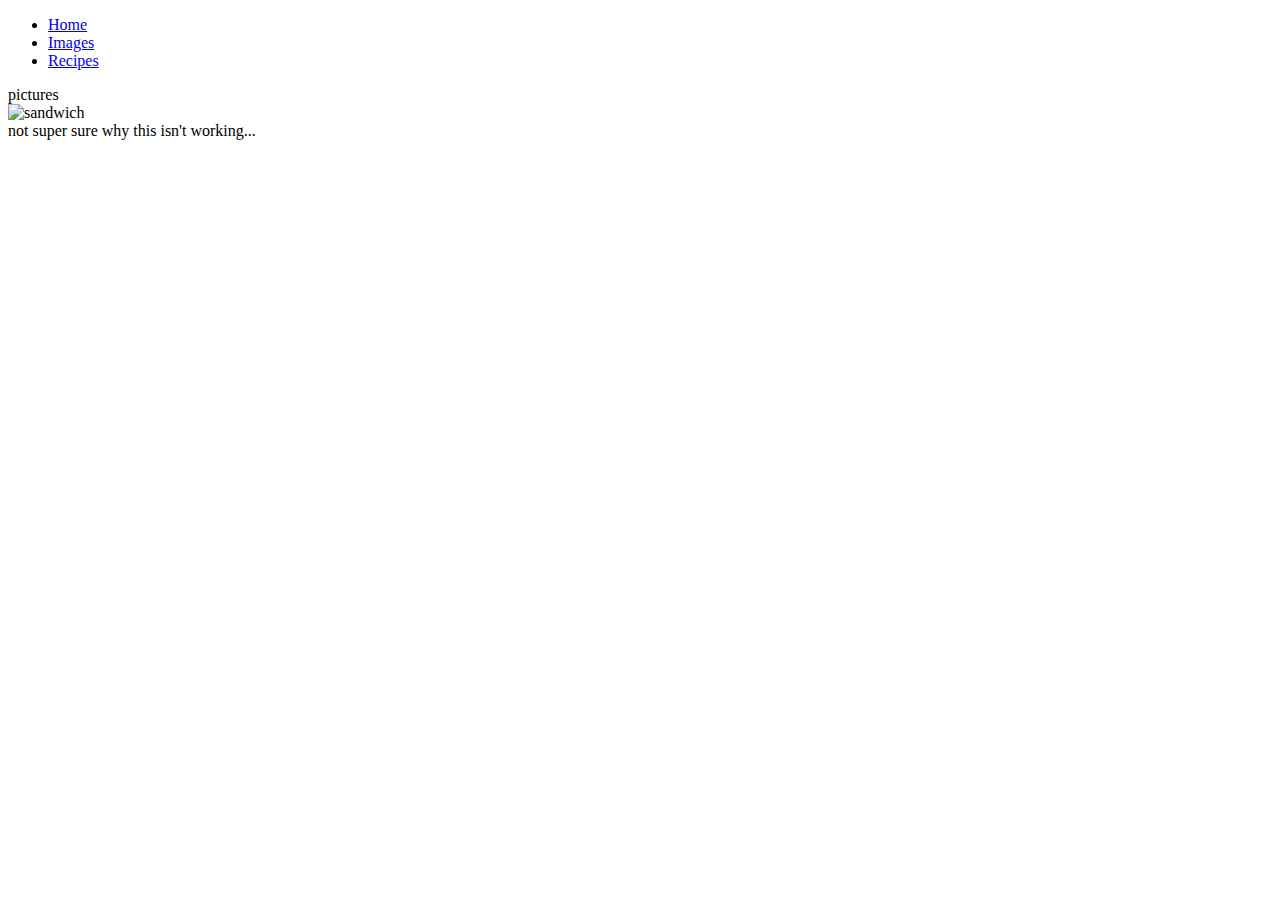
==== images/index.html @ b162ddba "image attempt" ====
<!DOCTYPE html>
<html>
<head lang="en">
    <meta charset="UTF-8">
    <title>Images</title>
</head>
<body>

<div class="nav">
   <ul>
       <li><a href = "../">Home</a></li>
       <li><a href = "../images">Images</a></li>
       <li><a href = "../recipepage">Recipes</a></li>
   </ul>
</div>

<p>pictures
    <br>
    <img src="../pb&j(4).jpg" alt="sandwich" width="400" height="284">
    <br>
    not super sure why this isn't working...
</p>



</body>
</html>
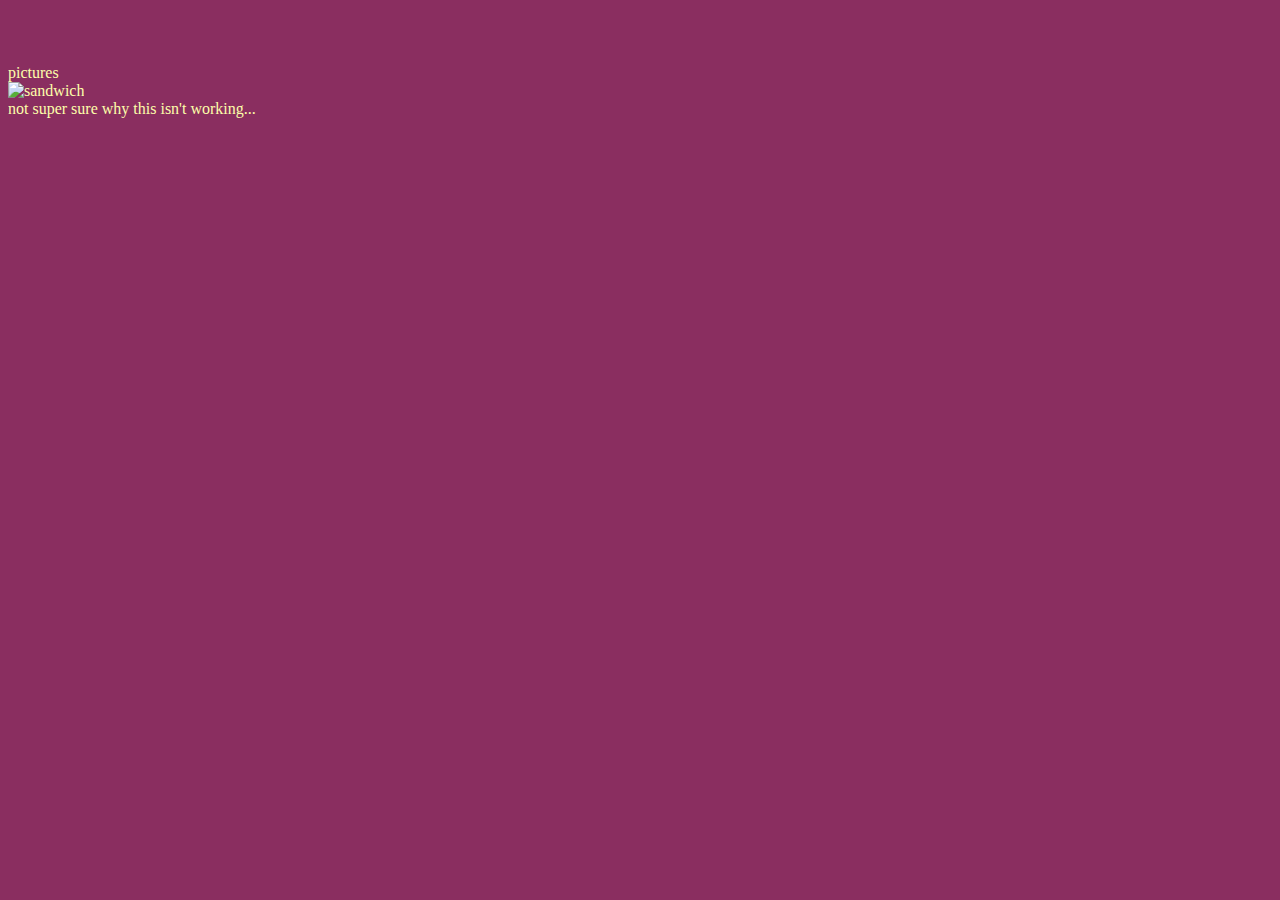
==== commit 0662c7f0: "image attempt" ====
--- a/images/index.html
+++ b/images/index.html
@@ -2,6 +2,7 @@
 <html>
 <head lang="en">
     <meta charset="UTF-8">
+    <link rel="stylesheet" type="text/css" href="../style.css">
     <title>Images</title>
 </head>
 <body>
--- a/style.css
+++ b/style.css
@@ -0,0 +1,34 @@
+body{
+    background-color:#8A2E60;
+    color:#FDFEAA;
+}
+
+a:link{
+    color:#AA7F39;
+}
+
+a:visited{
+    color:#805715;
+}
+
+.nav ul{
+    list-style: none
+    background-color:#FDFEAA
+    text-align: center;
+    padding: 0;
+    margin: 0;
+}
+
+.nav li{
+    font-family: Cursive, sans-serif;
+    display: inline-block;
+    height: 40px;
+    width: 120px;
+    border-bottom: none;
+}
+
+.nav a{
+    text-decoration: none;
+    display: block;
+    color:#8A2E60
+}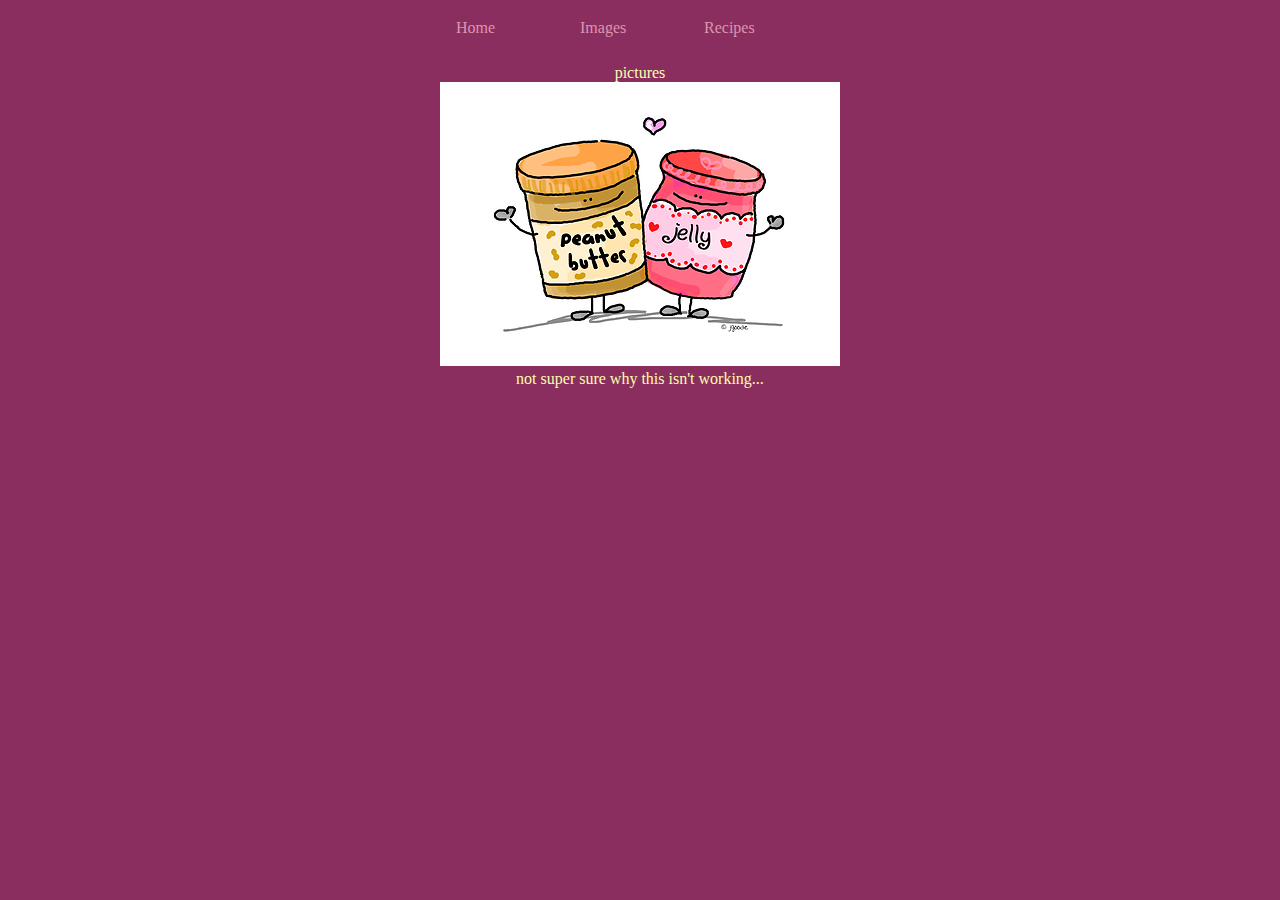
==== commit d3d39569: "images" ====
--- a/images/index.html
+++ b/images/index.html
@@ -17,7 +17,7 @@
 
 <p>pictures
     <br>
-    <img src="../pb&j(4).jpg" alt="sandwich" width="400" height="284">
+    <img src="../images/pb&j(1).jpeg" alt="sandwich" width="400" height="284">
     <br>
     not super sure why this isn't working...
 </p>
--- a/style.css
+++ b/style.css
@@ -5,30 +5,74 @@
 
 a:link{
     color:#AA7F39;
+    text-align: left;
+    font-family: "Lucida Bright", serif;
 }
 
 a:visited{
-    color:#805715;
+    color:#DC8BA9;
+    text-decoration: none
+    font-family: "Lucida Bright", serif;
+}
+
+title{
+    font-family: "Rockwell", serif;
+    text-align: center;
+}
+
+h1 {
+    font-size: 250%;
+    text-align: center;
+    font-family: "Rockwell", serif;
+}
+
+h2 {
+    font-size: 200%;
+    text-align: center;
+    font-family: "Rockwell", serif;
+}
+
+h3{
+    font-family: "Lucida bright", serif;
+    text-align: center;
+}
+
+h4{
+    font-family: "Rockwell", serif;
+    font-size:200%
+}
+
+p {
+    font-size: 100%;
+    text-align: center;
+    font-family: "Rockwell", serif;
 }
 
 .nav ul{
     list-style: none
-    background-color:#FDFEAA
+    background-color:#FFEE00;
+    font-family: "Lucida Bright", serif;
     text-align: center;
     padding: 0;
     margin: 0;
 }
 
 .nav li{
-    font-family: Cursive, sans-serif;
+    font-family: "Rockwell", serif;
     display: inline-block;
+    line-height:40px;
     height: 40px;
     width: 120px;
     border-bottom: none;
 }
 
+ol{
+    font-family: "Rockwell", serif;
+}
+
 .nav a{
     text-decoration: none;
     display: block;
-    color:#8A2E60
+    font-family: "Lucida Bright", serif;
+    color:#DE94AF;
 }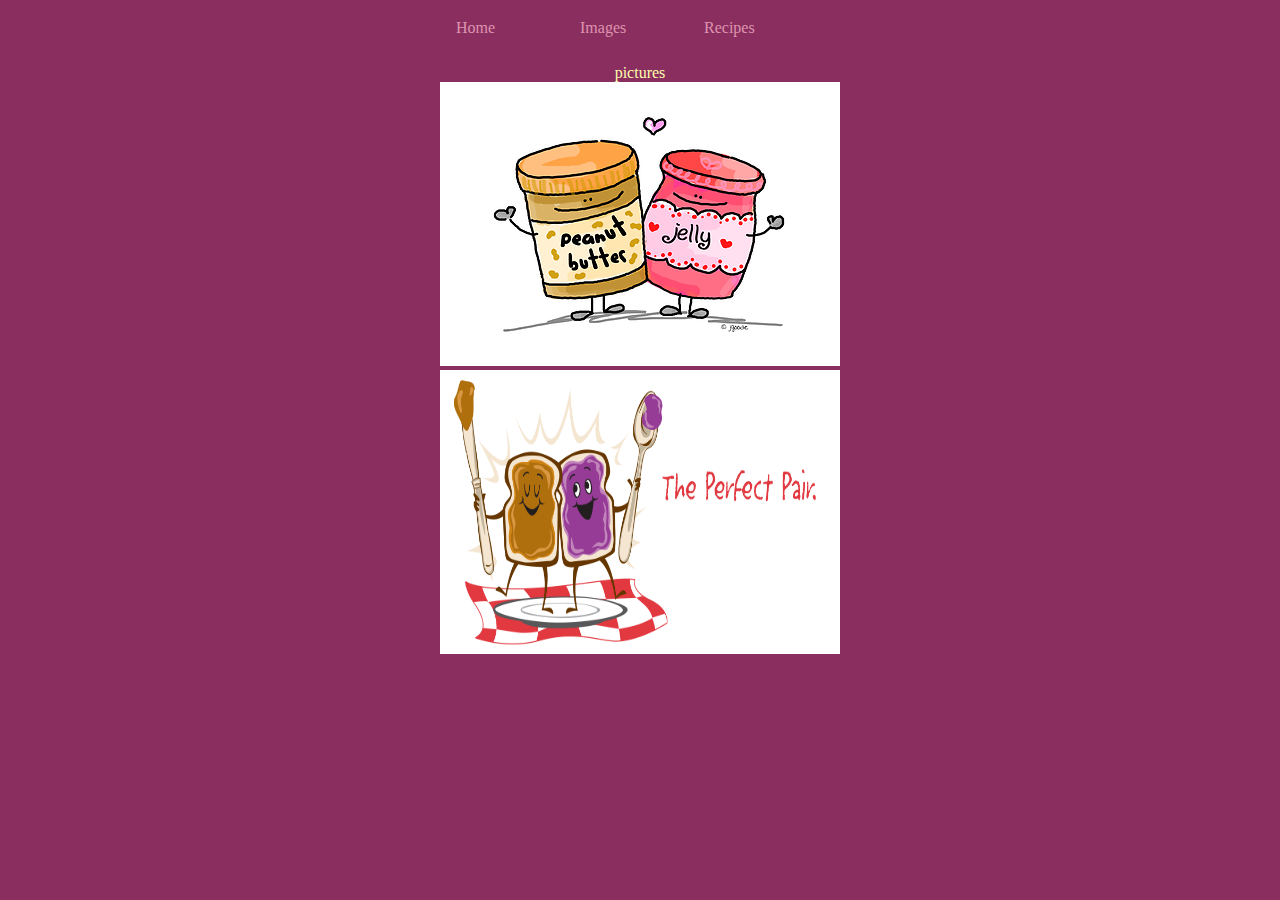
==== commit 017a7edc: "images" ====
--- a/images/index.html
+++ b/images/index.html
@@ -19,7 +19,7 @@
     <br>
     <img src="../images/pb&j(1).jpeg" alt="sandwich" width="400" height="284">
     <br>
-    not super sure why this isn't working...
+    <img src="../images/pb&j(2).png" alt="sandwich" width="400" height="284">
 </p>
 
 
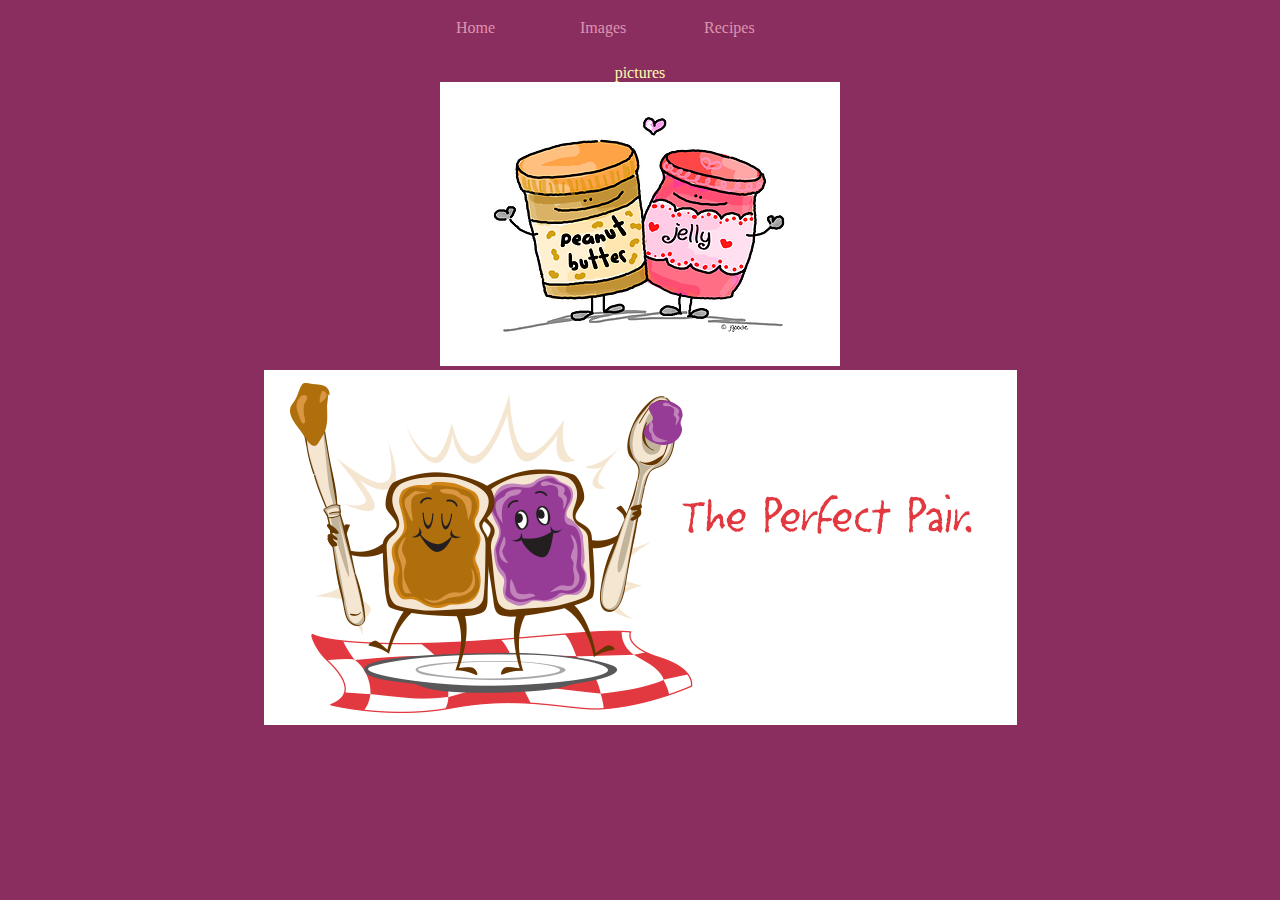
==== commit d5ad9d0a: "images" ====
--- a/images/index.html
+++ b/images/index.html
@@ -19,7 +19,7 @@
     <br>
     <img src="../images/pb&j(1).jpeg" alt="sandwich" width="400" height="284">
     <br>
-    <img src="../images/pb&j(2).png" alt="sandwich" width="400" height="284">
+    <img src="../images/pb&j(2).png" alt="sandwich" width="753" height="355">
 </p>
 
 
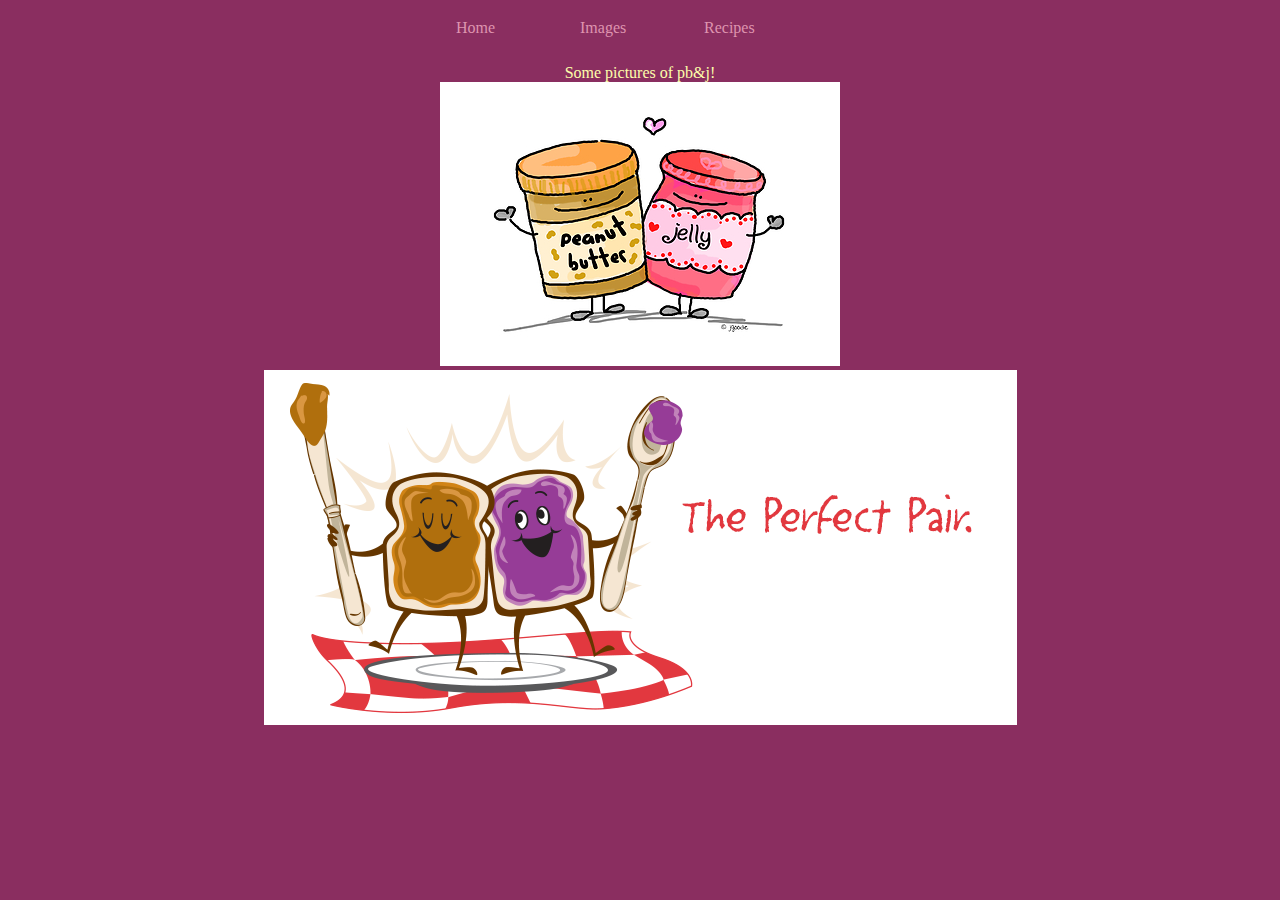
==== commit acf940af: "another picture" ====
--- a/images/index.html
+++ b/images/index.html
@@ -15,7 +15,7 @@
    </ul>
 </div>
 
-<p>pictures
+<p>Some pictures of pb&j!
     <br>
     <img src="../images/pb&j(1).jpeg" alt="sandwich" width="400" height="284">
     <br>
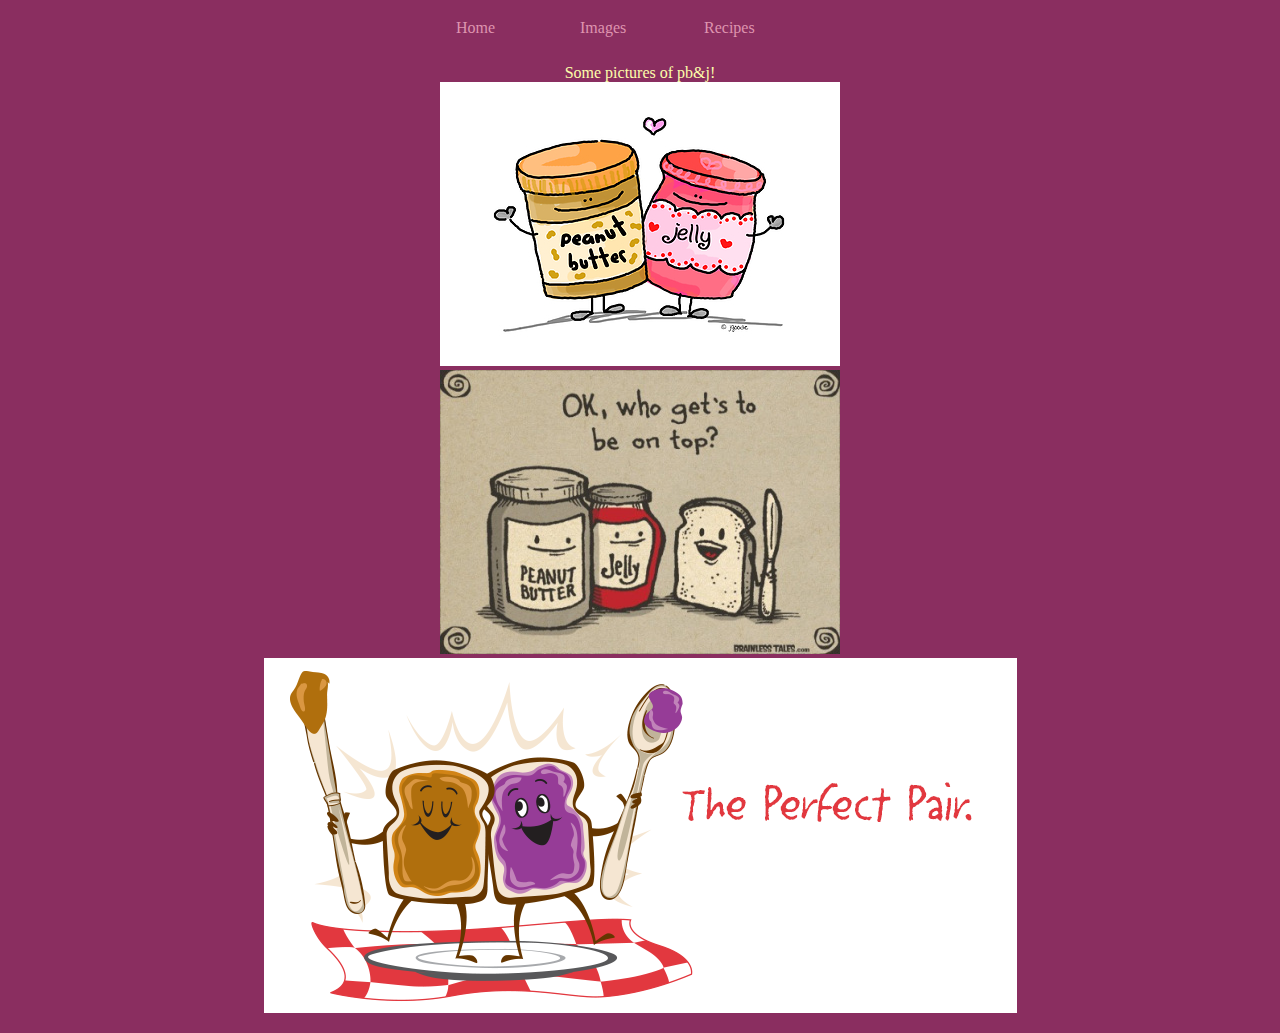
==== commit 1d1a7560: "images" ====
--- a/images/index.html
+++ b/images/index.html
@@ -19,6 +19,8 @@
     <br>
     <img src="../images/pb&j(1).jpeg" alt="sandwich" width="400" height="284">
     <br>
+    <img src="../images/pb&j(6).jpg" alt="sandwich" width="400" height="284">
+    <br>
     <img src="../images/pb&j(2).png" alt="sandwich" width="753" height="355">
 </p>
 
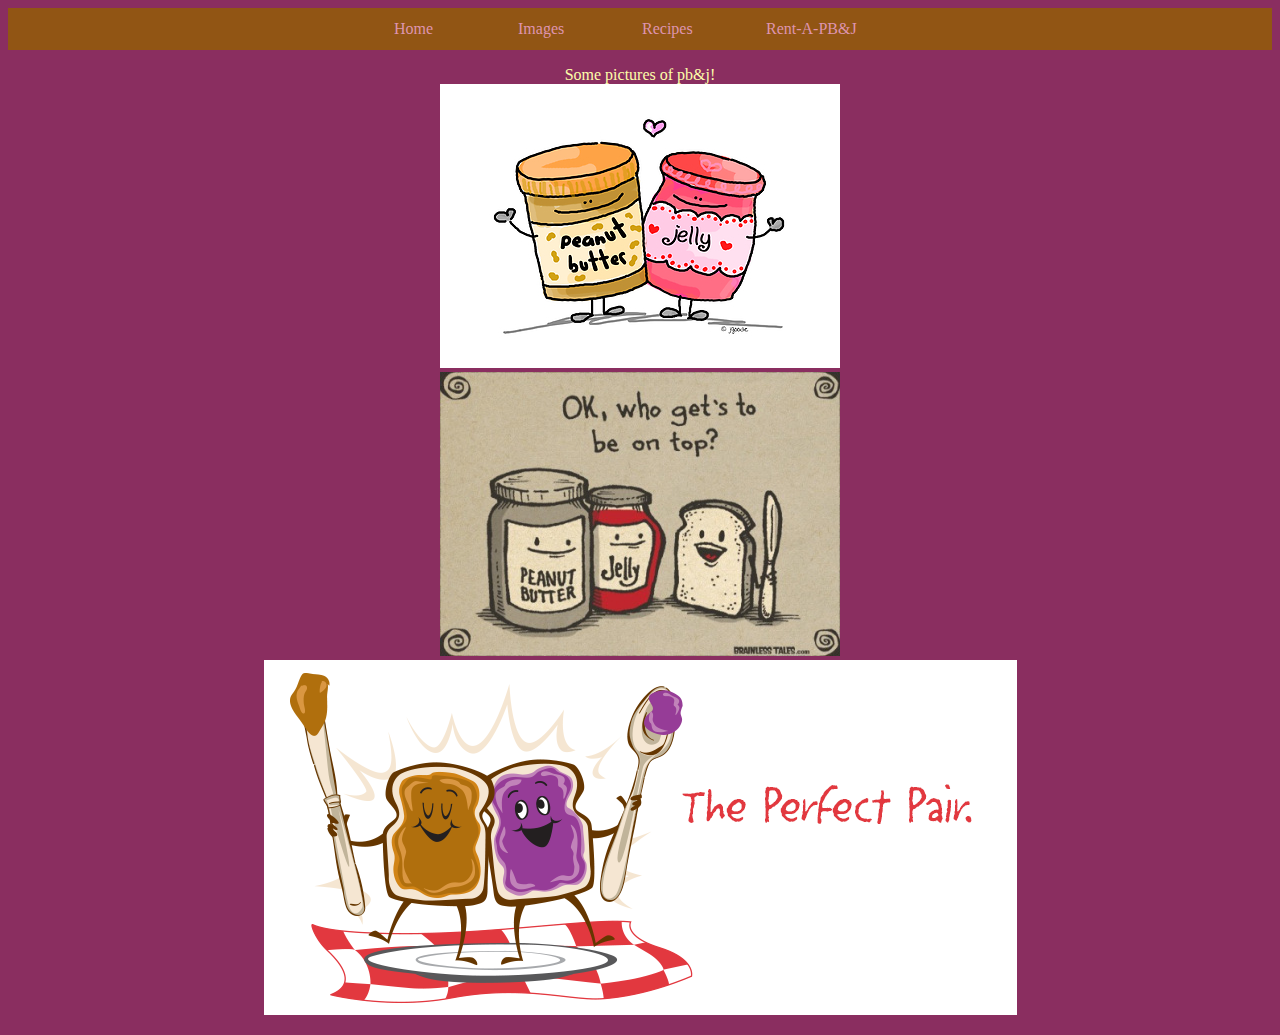
==== commit ed708ab2: "rental" ====
--- a/images/index.html
+++ b/images/index.html
@@ -12,6 +12,7 @@
        <li><a href = "../">Home</a></li>
        <li><a href = "../images">Images</a></li>
        <li><a href = "../recipepage">Recipes</a></li>
+       <li><a href = "../rental">Rent-A-PB&J</a></li>
    </ul>
 </div>
 
--- a/style.css
+++ b/style.css
@@ -11,7 +11,7 @@
 
 a:visited{
     color:#DC8BA9;
-    text-decoration: none
+    text-decoration: none;
     font-family: "Lucida Bright", serif;
 }
 
@@ -50,12 +50,16 @@
 
 .nav ul{
     list-style: none
-    background-color:#FFEE00;
+    background-color:
     font-family: "Lucida Bright", serif;
     text-align: center;
     padding: 0;
     margin: 0;
+    background-color: #915514;
+    border: solid 1px #915514;
+
 }
+
 
 .nav li{
     font-family: "Rockwell", serif;
